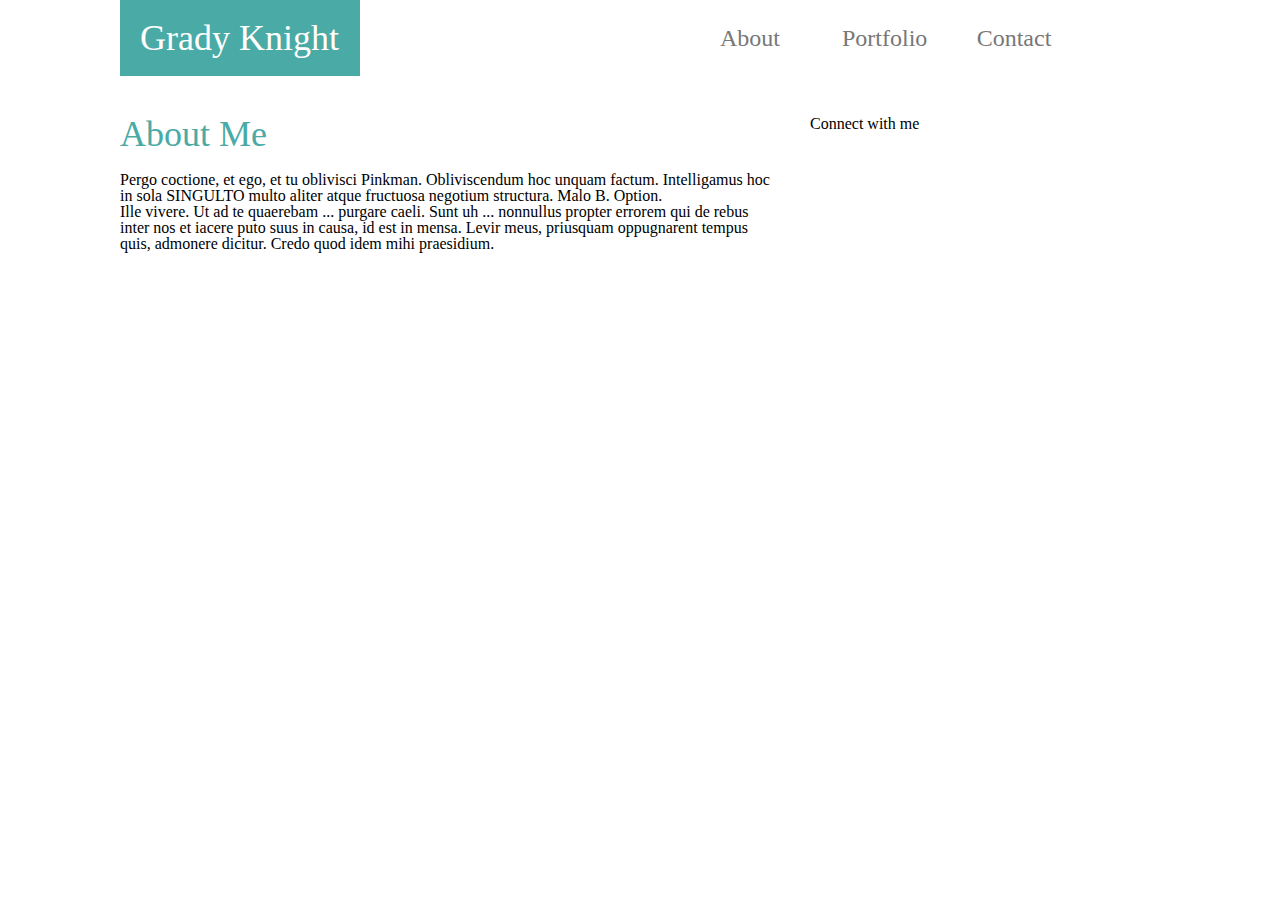
==== index.html @ 224294d0 "thursday update 2" ====
<!DOCTYPE html>
<html lang="en-us">


<head>
	<meta charset="utf-8">
	<title>Grady Knight</title>

	<link rel="stylesheet" type="text/css" href="assets/css/reset.css">
	<link rel="stylesheet" type="text/css" href="assets/css/style.css">
</head>



<body>


	<!-- <img id="background-image" src="assets/images/white_wall_hash.png"> -->

	<section id="site_header">
		<section id="name">Grady Knight</section> 
		<section id="right_header">
			<section id="about" class="right_header">About</section>
			<section id="portfolio">Portfolio</section>
			<section id="contact">Contact</section>
		</section>
	</section>

	<br>
	<div class="clearfix"> </div>

	<section id="main_content">
		
		<section id="paragraph_wrapper">
			<h2>About Me</h2>
			<p>Pergo coctione, et ego, et tu oblivisci Pinkman. Obliviscendum hoc unquam factum. Intelligamus hoc in sola SINGULTO multo aliter atque fructuosa negotium structura. Malo B. Option. </p>

			<p>Ille vivere. Ut ad te quaerebam ... purgare caeli. Sunt uh ... nonnullus propter errorem qui de rebus inter nos et iacere puto suus in causa, id est in mensa. Levir meus, priusquam oppugnarent tempus quis, admonere dicitur. Credo quod idem mihi praesidium.</p>
		</section>

		<section id="main_right">
			<h3>Connect with me</h3>
			<div id="github"></div>
			<div id="linkedIn"></div>
			<div id="stackOverflow"></div>
		</section>
	</section>

	

	<section id="footer">
		<p>Copyright &reg 2018 Grady Knight</p>
	</section>

</body>


</html>
---- assets/css/style.css ----
.clearfix::after {
  content: "";
  display: block;
  clear: both;
}

#site_header {
	position: fixed;
	background-color: white;
	padding: 0px;
	margin: 0;
	top: 0;
	left: 0;
	width: 1080px;
	height: 76px;	
}

#name {
	position: relative;
	left: 120px;
	top: 0;
	color: white;
	background-color: #4aaaa5;
	font-size: 36px;
	text-align: left;
	vertical-align: center;
	padding: 20px;
	width: 200px;
	float: left;
}

#right_header {
	position: absolute;
	right:0;
}

#about {
	position: absolute;
	right:264px;
	border-right: 2px;
	border-color:#777777;
	top: 0;
	color: #777777;
	width: 80px;
	font-size: 24px;
	padding: 26px;
	vertical-align: center;
	background-color: white;
	text-align: center;
}

#portfolio {
	position: absolute;
	right:132px;
	top: 0;
	color: #777777;
	width: 80px;
	font-size: 24px;
	padding: 26px;
	vertical-align: center;
	background-color: white;
	text-align: center;
}

#contact {
	position: absolute;
	right:0;
	top: 0;
	color: #777777;
	width: 80px;
	font-size: 24px;
	padding: 26px;
	vertical-align: center;
	text-align: center;
}

#main_content {
	position: absolute;
	top:76px;
	left: 120px;
	clear: both;
	width: 960px;
	margin-top: 40px;
	float: left;
}

#paragraph_wrapper {
	width: 650px;

}

#main_right{
	position: absolute;
	right: 0px;
	top: 0px;
	width: 270px;
}

h2{
	color: #4aaaa5;
	background-color: white;
	font-size: 36px;
	text-align: left;
	vertical-align: center;
	padding-top: : 20px;
	padding-bottom: 20px;
}
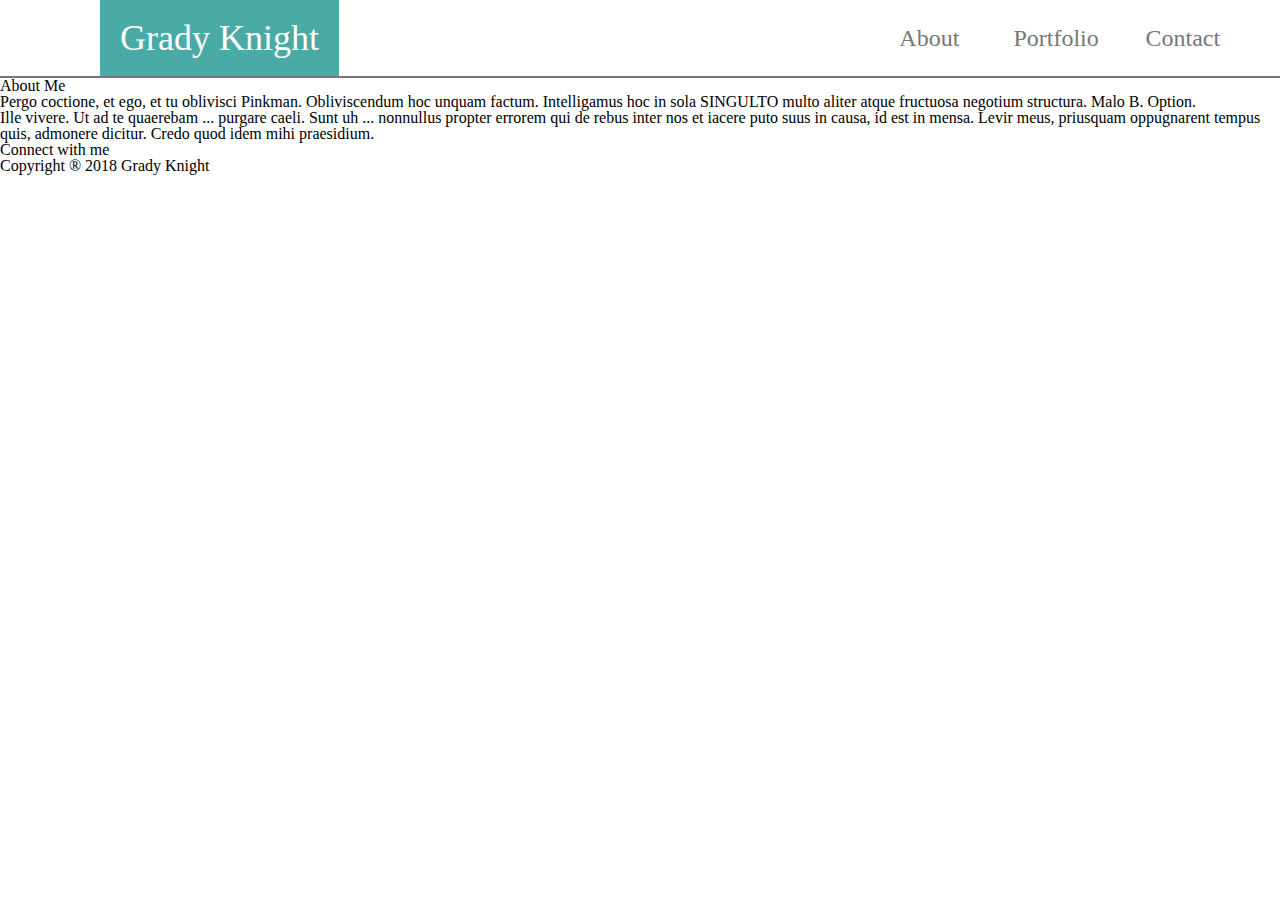
==== commit 840701bb: "added style2.css" ====
--- a/index.html
+++ b/index.html
@@ -7,7 +7,8 @@
 	<title>Grady Knight</title>
 
 	<link rel="stylesheet" type="text/css" href="assets/css/reset.css">
-	<link rel="stylesheet" type="text/css" href="assets/css/style.css">
+	<!-- <link rel="stylesheet" type="text/css" href="assets/css/style.css"> -->
+	<link rel="stylesheet" type="text/css" href="assets/css/style2.css">
 </head>
 
 
@@ -20,9 +21,9 @@
 	<section id="site_header">
 		<section id="name">Grady Knight</section> 
 		<section id="right_header">
-			<section id="about" class="right_header">About</section>
-			<section id="portfolio">Portfolio</section>
-			<section id="contact">Contact</section>
+			<section id="about" class="right_header_boxes">About</section>
+			<section id="portfolio" class="right_header_boxes">Portfolio</section>
+			<section id="contact" class="right_header_boxes">Contact</section>
 		</section>
 	</section>
 
--- a/assets/css/style2.css
+++ b/assets/css/style2.css
@@ -0,0 +1,52 @@
+.clearfix::after{
+	content: "";
+	display: block;
+	height: 0;
+	clear: both;
+	visibility: hidden;
+	overflow: auto;
+}
+
+#site_header{
+	
+	background-color: white;
+	width: 100%;
+	float: left;
+	height: 76px;
+	border-style: solid;
+	border-bottom-width: 2px;
+	border-color: #777777;
+
+}
+
+#name{
+	position: relative;
+	left:100px;
+	color: white;
+	background-color: #4aaaa5;
+	font-size: 36px;
+	text-align: center;
+	padding: 20px;
+	float: left;
+}
+
+#right_header{
+	position: relative;
+	float: right;
+	width: 30%;
+	padding-right: 30px;
+}
+
+.right_header_boxes{
+	float: left;
+	background-color: white;
+	padding: 0px;
+	width: 33%;
+	font-size: 24px;
+	text-align: center;
+	color: #777777;
+	vertical-align: center;
+	padding-top: 26px;
+	padding-bottom: 26px;
+}
+
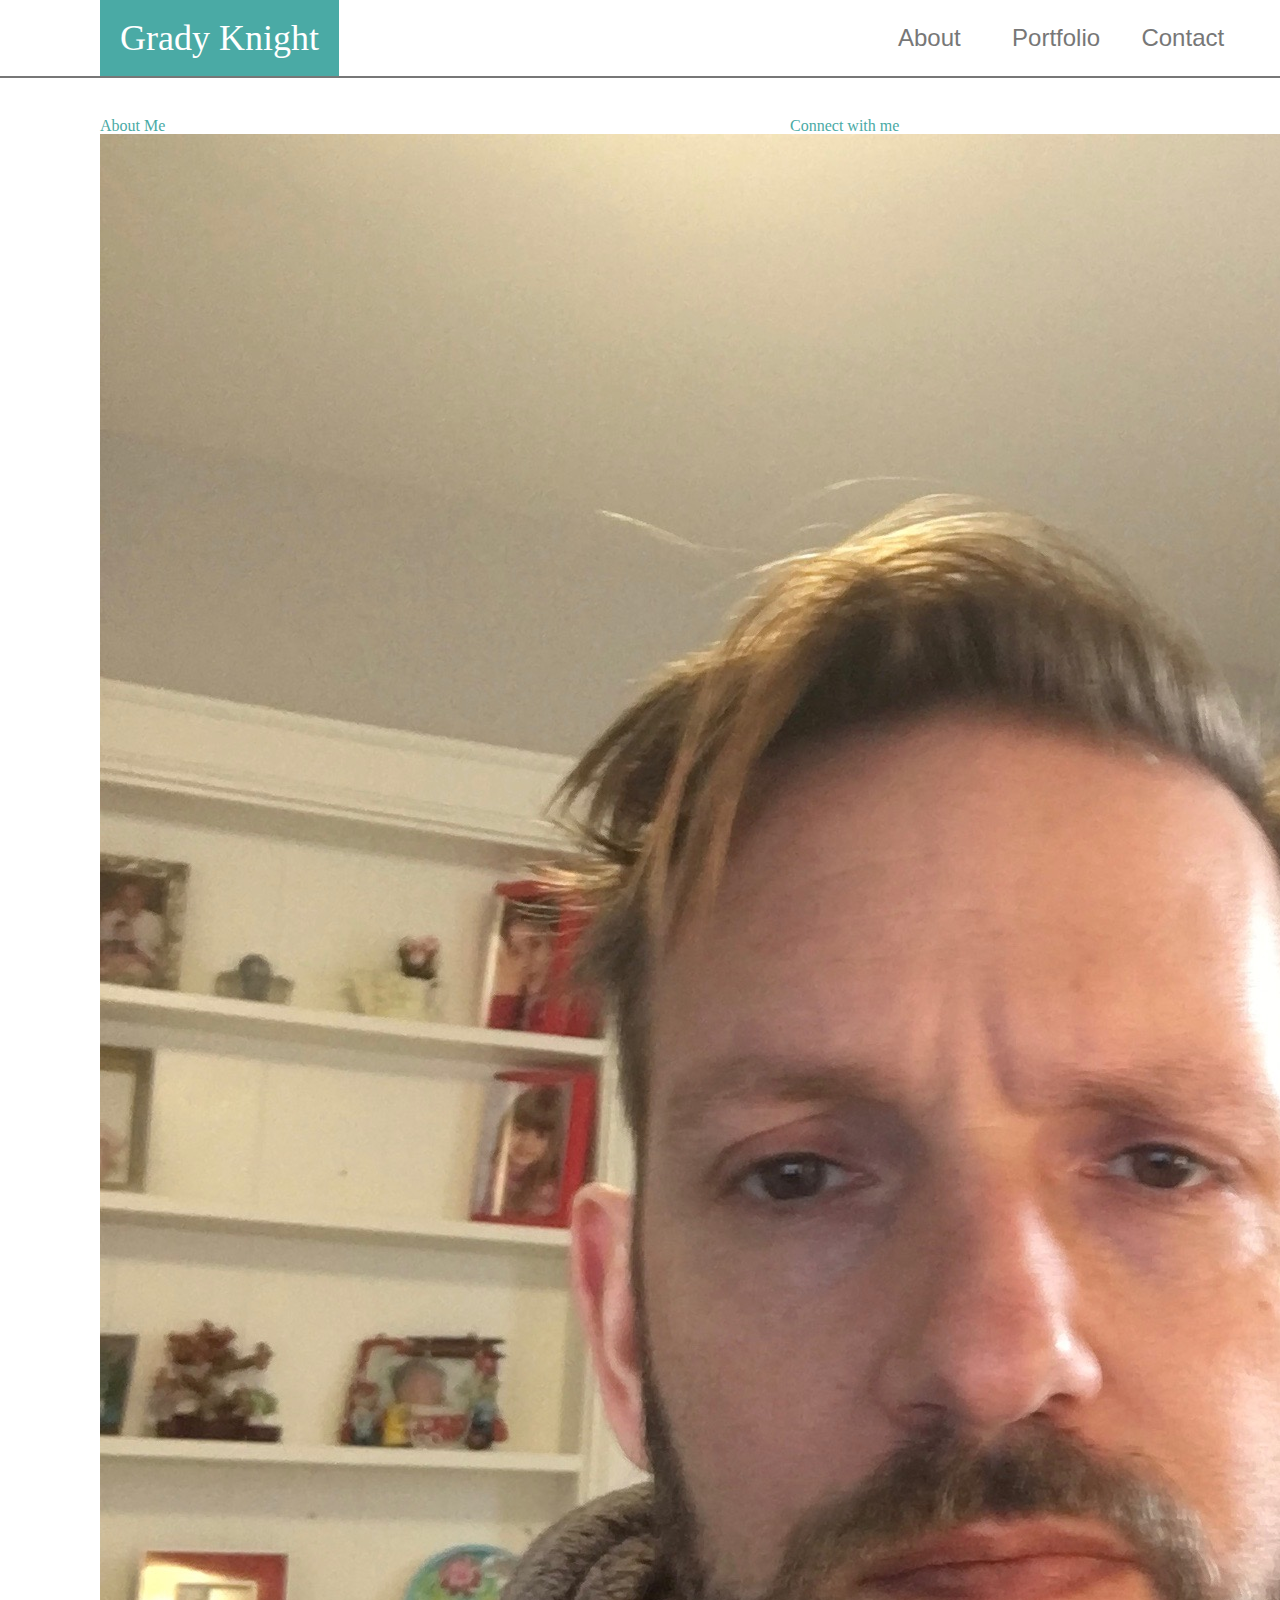
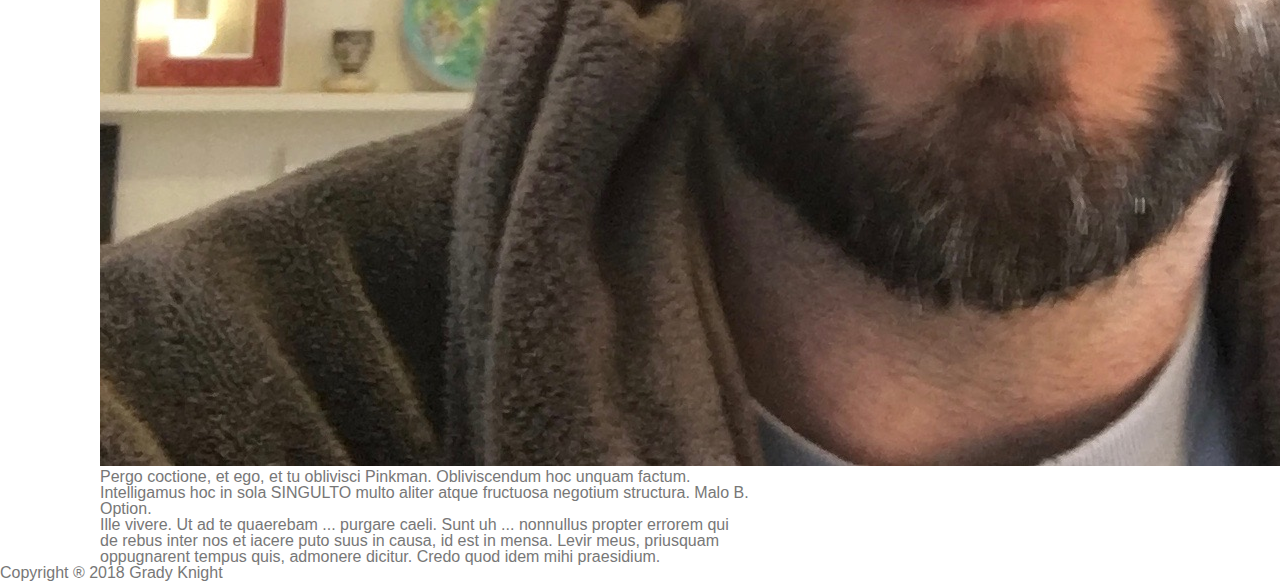
==== commit 3713fd4d: "img style help" ====
--- a/index.html
+++ b/index.html
@@ -13,7 +13,7 @@
 
 
 
-<body>
+<body class="text_style">
 
 
 	<!-- <img id="background-image" src="assets/images/white_wall_hash.png"> -->
@@ -21,9 +21,9 @@
 	<section id="site_header">
 		<section id="name">Grady Knight</section> 
 		<section id="right_header">
-			<section id="about" class="right_header_boxes">About</section>
-			<section id="portfolio" class="right_header_boxes">Portfolio</section>
-			<section id="contact" class="right_header_boxes">Contact</section>
+			<section id="about" class="right_header_boxes text_style">About</section>
+			<section id="portfolio" class="right_header_boxes text_style">Portfolio</section>
+			<section id="contact" class="right_header_boxes text_style">Contact</section>
 		</section>
 	</section>
 
@@ -33,22 +33,23 @@
 	<section id="main_content">
 		
 		<section id="paragraph_wrapper">
-			<h2>About Me</h2>
+			<h2 class="header_style">About Me</h2>
+			<img src="assets/images/gbk.jpg" class="150px_image" alt="Grady Knight">
 			<p>Pergo coctione, et ego, et tu oblivisci Pinkman. Obliviscendum hoc unquam factum. Intelligamus hoc in sola SINGULTO multo aliter atque fructuosa negotium structura. Malo B. Option. </p>
 
 			<p>Ille vivere. Ut ad te quaerebam ... purgare caeli. Sunt uh ... nonnullus propter errorem qui de rebus inter nos et iacere puto suus in causa, id est in mensa. Levir meus, priusquam oppugnarent tempus quis, admonere dicitur. Credo quod idem mihi praesidium.</p>
 		</section>
 
 		<section id="main_right">
-			<h3>Connect with me</h3>
-			<div id="github"></div>
-			<div id="linkedIn"></div>
-			<div id="stackOverflow"></div>
+			<h3 class="header_style">Connect with me</h3>
+			<div id="github" class="main_right_boxes"></div>
+			<div id="linkedIn" class="main_right_boxes"></div>
+			<div id="stackOverflow" class="main_right_boxes"></div>
 		</section>
 	</section>
 
 	
-
+	<div class="clearfix"> </div>
 	<section id="footer">
 		<p>Copyright &reg 2018 Grady Knight</p>
 	</section>
--- a/assets/css/style2.css
+++ b/assets/css/style2.css
@@ -5,6 +5,16 @@
 	clear: both;
 	visibility: hidden;
 	overflow: auto;
+}
+
+.text_style{
+	font-family: 'Arial', 'Helvetica Neue', Helvetica, sans-serif;
+	color: #777777;
+}
+
+.header_style{
+	font-family: 'Georgia', Times, Times New Roman, serif;
+	color: #4aaaa5;
 }
 
 #site_header{
@@ -16,7 +26,7 @@
 	border-style: solid;
 	border-bottom-width: 2px;
 	border-color: #777777;
-
+	font-family: 'Georgia', Times, Times New Roman, serif;
 }
 
 #name{
@@ -50,3 +60,34 @@
 	padding-bottom: 26px;
 }
 
+#main_content{
+	position: relative;
+	left:100px;
+	width: 960px;
+	margin-top: 40px;
+}
+
+#paragraph_wrapper{
+	width: 650px;
+	float: left;
+	margin-right: 40px;
+}
+
+#main_right{
+	width: 270px;
+	float: left;
+}
+
+.main_right_boxes{
+	height: 70px;
+	width: 70px;
+	float: left;
+}
+
+.150px_image{
+	height: 150px;
+	width: 150px;
+
+}
+
+
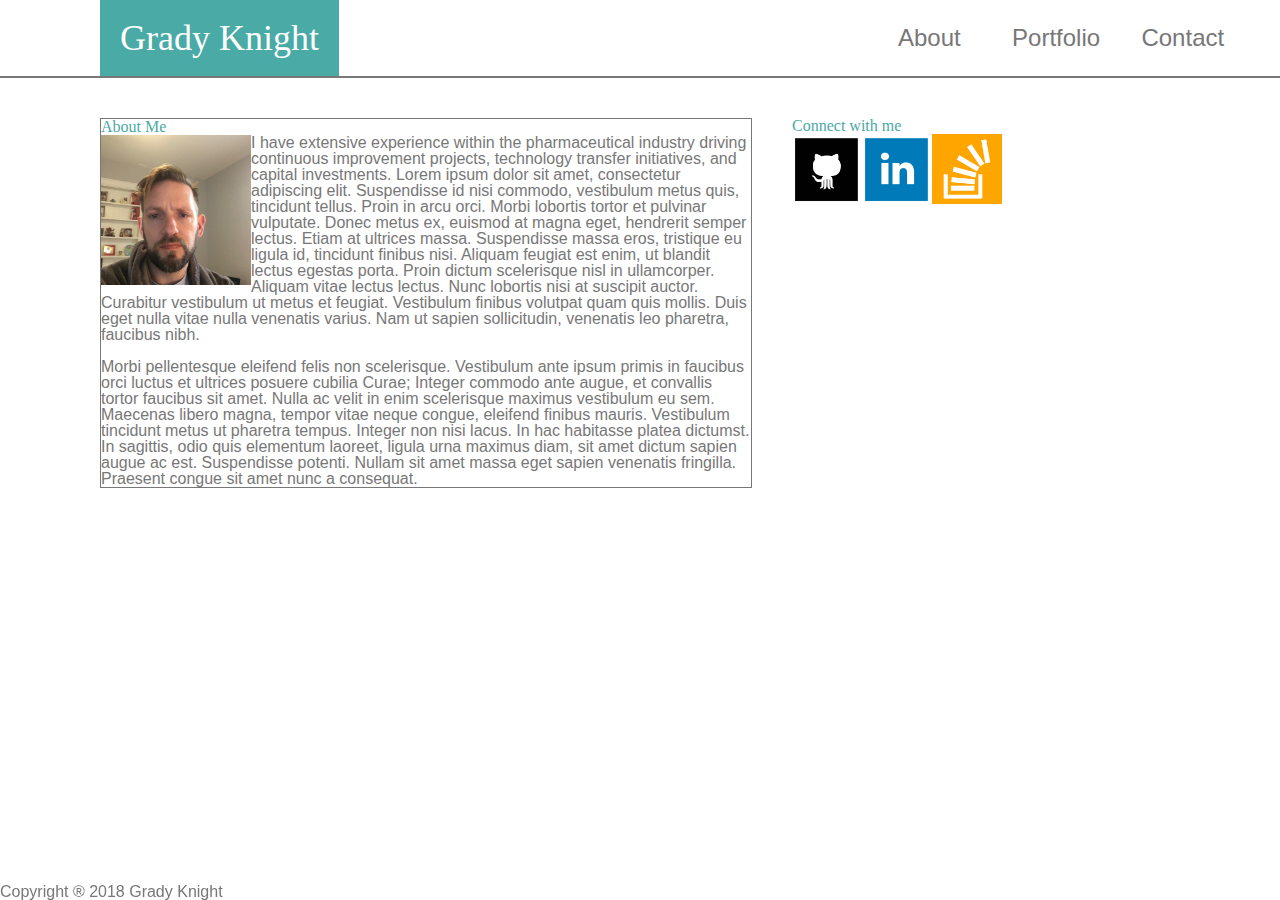
==== commit d00aa94a: "update 1450" ====
--- a/index.html
+++ b/index.html
@@ -34,24 +34,32 @@
 		
 		<section id="paragraph_wrapper">
 			<h2 class="header_style">About Me</h2>
-			<img src="assets/images/gbk.jpg" class="150px_image" alt="Grady Knight">
-			<p>Pergo coctione, et ego, et tu oblivisci Pinkman. Obliviscendum hoc unquam factum. Intelligamus hoc in sola SINGULTO multo aliter atque fructuosa negotium structura. Malo B. Option. </p>
+			<img src="assets/images/gbk.jpg" class="px150_image" alt="Grady Knight">
+			<p>I have extensive experience within the pharmaceutical industry driving continuous improvement projects, technology transfer initiatives, and capital investments. Lorem ipsum dolor sit amet, consectetur adipiscing elit. Suspendisse id nisi commodo, vestibulum metus quis, tincidunt tellus. Proin in arcu orci. Morbi lobortis tortor et pulvinar vulputate. Donec metus ex, euismod at magna eget, hendrerit semper lectus. Etiam at ultrices massa. Suspendisse massa eros, tristique eu ligula id, tincidunt finibus nisi. Aliquam feugiat est enim, ut blandit lectus egestas porta. Proin dictum scelerisque nisl in ullamcorper. Aliquam vitae lectus lectus. Nunc lobortis nisi at suscipit auctor. Curabitur vestibulum ut metus et feugiat. Vestibulum finibus volutpat quam quis mollis. Duis eget nulla vitae nulla venenatis varius. Nam ut sapien sollicitudin, venenatis leo pharetra, faucibus nibh.</p>
 
-			<p>Ille vivere. Ut ad te quaerebam ... purgare caeli. Sunt uh ... nonnullus propter errorem qui de rebus inter nos et iacere puto suus in causa, id est in mensa. Levir meus, priusquam oppugnarent tempus quis, admonere dicitur. Credo quod idem mihi praesidium.</p>
+			<br>
+
+			<p>Morbi pellentesque eleifend felis non scelerisque. Vestibulum ante ipsum primis in faucibus orci luctus et ultrices posuere cubilia Curae; Integer commodo ante augue, et convallis tortor faucibus sit amet. Nulla ac velit in enim scelerisque maximus vestibulum eu sem. Maecenas libero magna, tempor vitae neque congue, eleifend finibus mauris. Vestibulum tincidunt metus ut pharetra tempus. Integer non nisi lacus. In hac habitasse platea dictumst. In sagittis, odio quis elementum laoreet, ligula urna maximus diam, sit amet dictum sapien augue ac est. Suspendisse potenti. Nullam sit amet massa eget sapien venenatis fringilla. Praesent congue sit amet nunc a consequat.</p>
 		</section>
 
 		<section id="main_right">
 			<h3 class="header_style">Connect with me</h3>
-			<div id="github" class="main_right_boxes"></div>
-			<div id="linkedIn" class="main_right_boxes"></div>
-			<div id="stackOverflow" class="main_right_boxes"></div>
+			<div id="github" class="main_right_boxes">
+				<img src="assets/images/github.png" class="px70_image" alt="github">
+			</div>
+			<div id="linkedin" class="main_right_boxes">
+				<img src="assets/images/linkedin.png" class="px70_image" alt="linkedin">
+			</div>
+			<div id="stackoverflow" class="main_right_boxes">
+				<img src="assets/images/stackoverflow.png" class="px70_image" alt="stackoverflow">
+			</div>
 		</section>
 	</section>
 
 	
 	<div class="clearfix"> </div>
 	<section id="footer">
-		<p>Copyright &reg 2018 Grady Knight</p>
+		<p id="bottom_tag">Copyright &reg; 2018 Grady Knight</p>
 	</section>
 
 </body>
--- a/assets/css/style2.css
+++ b/assets/css/style2.css
@@ -29,6 +29,10 @@
 	font-family: 'Georgia', Times, Times New Roman, serif;
 }
 
+p{
+	/*float: left;*/
+}
+
 #name{
 	position: relative;
 	left:100px;
@@ -55,7 +59,7 @@
 	font-size: 24px;
 	text-align: center;
 	color: #777777;
-	vertical-align: center;
+	vertical-align: middle;
 	padding-top: 26px;
 	padding-bottom: 26px;
 }
@@ -71,10 +75,13 @@
 	width: 650px;
 	float: left;
 	margin-right: 40px;
+	border-style: solid;
+	border-width: 1px;
+	border-color: #777777;
 }
 
 #main_right{
-	width: 270px;
+	width: 260px;
 	float: left;
 }
 
@@ -84,10 +91,28 @@
 	float: left;
 }
 
-.150px_image{
+.px150_image{
 	height: 150px;
 	width: 150px;
+	float: left;
+}
+
+.px70_image{
+	height: 70px;
+	width: 70px;
+	float: left;
+}
+.github{
 
 }
 
 
+#footer{
+	position: fixed;
+	bottom: 0;
+}
+
+#bottom_tag{}
+
+
+
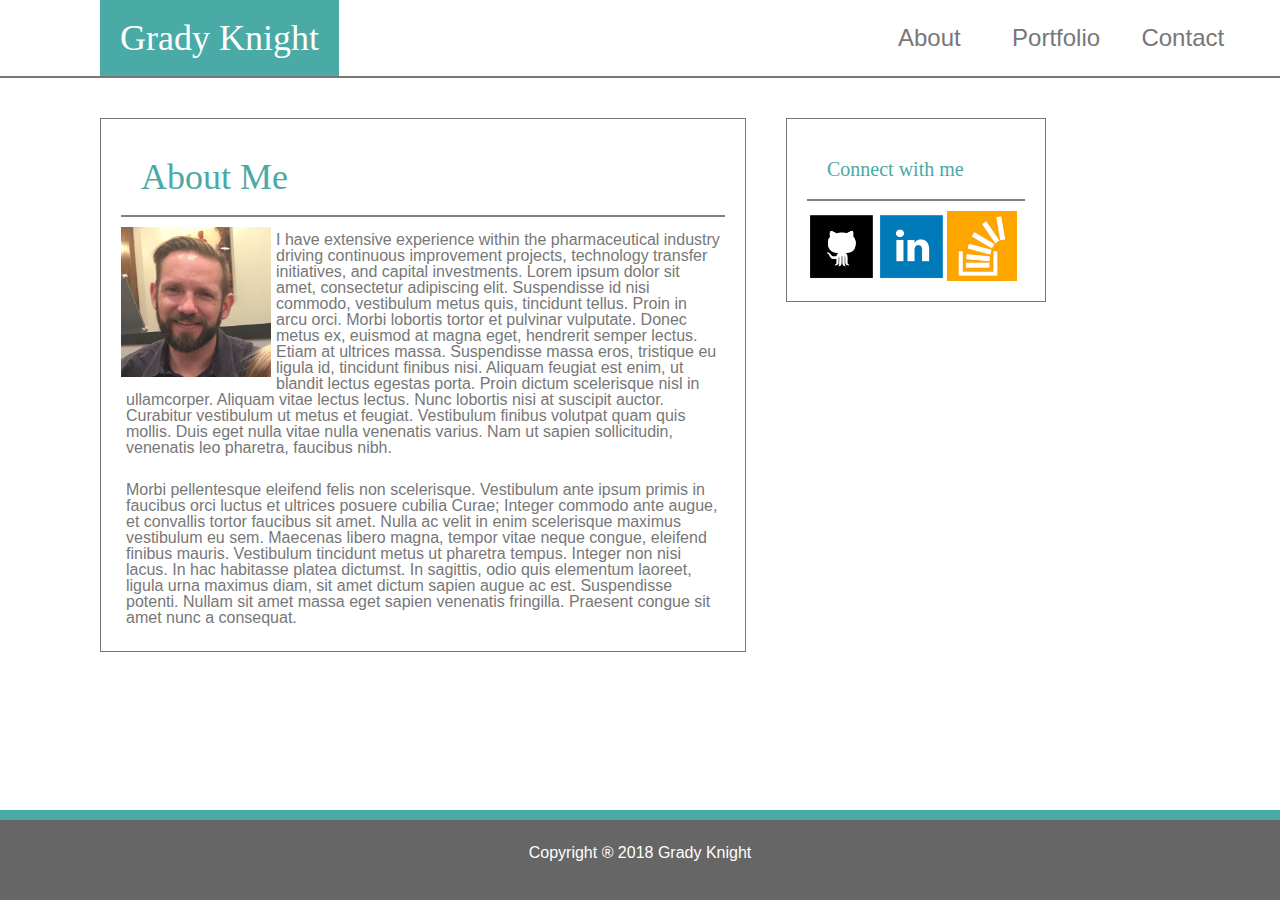
==== commit 84b5e7a5: "sunday first" ====
--- a/index.html
+++ b/index.html
@@ -34,7 +34,7 @@
 		
 		<section id="paragraph_wrapper">
 			<h2 class="header_style">About Me</h2>
-			<img src="assets/images/gbk.jpg" class="px150_image" alt="Grady Knight">
+			<img src="assets/images/gbk.png" class="px150_image" alt="Grady Knight">
 			<p>I have extensive experience within the pharmaceutical industry driving continuous improvement projects, technology transfer initiatives, and capital investments. Lorem ipsum dolor sit amet, consectetur adipiscing elit. Suspendisse id nisi commodo, vestibulum metus quis, tincidunt tellus. Proin in arcu orci. Morbi lobortis tortor et pulvinar vulputate. Donec metus ex, euismod at magna eget, hendrerit semper lectus. Etiam at ultrices massa. Suspendisse massa eros, tristique eu ligula id, tincidunt finibus nisi. Aliquam feugiat est enim, ut blandit lectus egestas porta. Proin dictum scelerisque nisl in ullamcorper. Aliquam vitae lectus lectus. Nunc lobortis nisi at suscipit auctor. Curabitur vestibulum ut metus et feugiat. Vestibulum finibus volutpat quam quis mollis. Duis eget nulla vitae nulla venenatis varius. Nam ut sapien sollicitudin, venenatis leo pharetra, faucibus nibh.</p>
 
 			<br>
--- a/assets/css/style2.css
+++ b/assets/css/style2.css
@@ -30,7 +30,7 @@
 }
 
 p{
-	/*float: left;*/
+	padding: 5px;
 }
 
 #name{
@@ -71,18 +71,45 @@
 	margin-top: 40px;
 }
 
+h2{
+	font-size: 36px;
+	padding: 20px;
+	border-style: solid;
+	border-bottom-width: 2px;
+	border-color: grey;
+	margin-bottom: 10px;
+}
+
+h3{
+	font-size: 20px;
+	padding: 20px;
+	border-style: solid;
+	border-bottom-width: 2px;
+	border-color: grey;
+	margin-bottom: 10px;
+}
+
+
 #paragraph_wrapper{
-	width: 650px;
+	width: 604px;
 	float: left;
 	margin-right: 40px;
 	border-style: solid;
 	border-width: 1px;
 	border-color: #777777;
+	background-color: white;
+	padding: 20px;
 }
 
 #main_right{
-	width: 260px;
+	width: 218px;
 	float: left;
+	border-style: solid;
+	border-width: 1px;
+	border-color: #777777;
+	background-color: white;
+	padding: 20px;
+
 }
 
 .main_right_boxes{
@@ -95,6 +122,8 @@
 	height: 150px;
 	width: 150px;
 	float: left;
+	margin-right: 5px;
+	margin-bottom: 5px;
 }
 
 .px70_image{
@@ -102,17 +131,34 @@
 	width: 70px;
 	float: left;
 }
+
 .github{
 
 }
 
-
 #footer{
 	position: fixed;
 	bottom: 0;
+	text-align: center;
+	color: white;
+	vertical-align: bottom;
+	height: 80px;
+	width: 100%;
+	background-color: #666666;
+	border-top-style: solid;
+	border-top-width: 10px;
+	border-top-color:#4aaaa5;
 }
 
-#bottom_tag{}
+#bottom_tag{
+	vertical-align: bottom;
+	margin-top: 20px;
+}
 
+#portfolio_picture_wrapper{
+	z-index: 1;
+	width: 200px;
+	background-color: blue;
 
+}
 
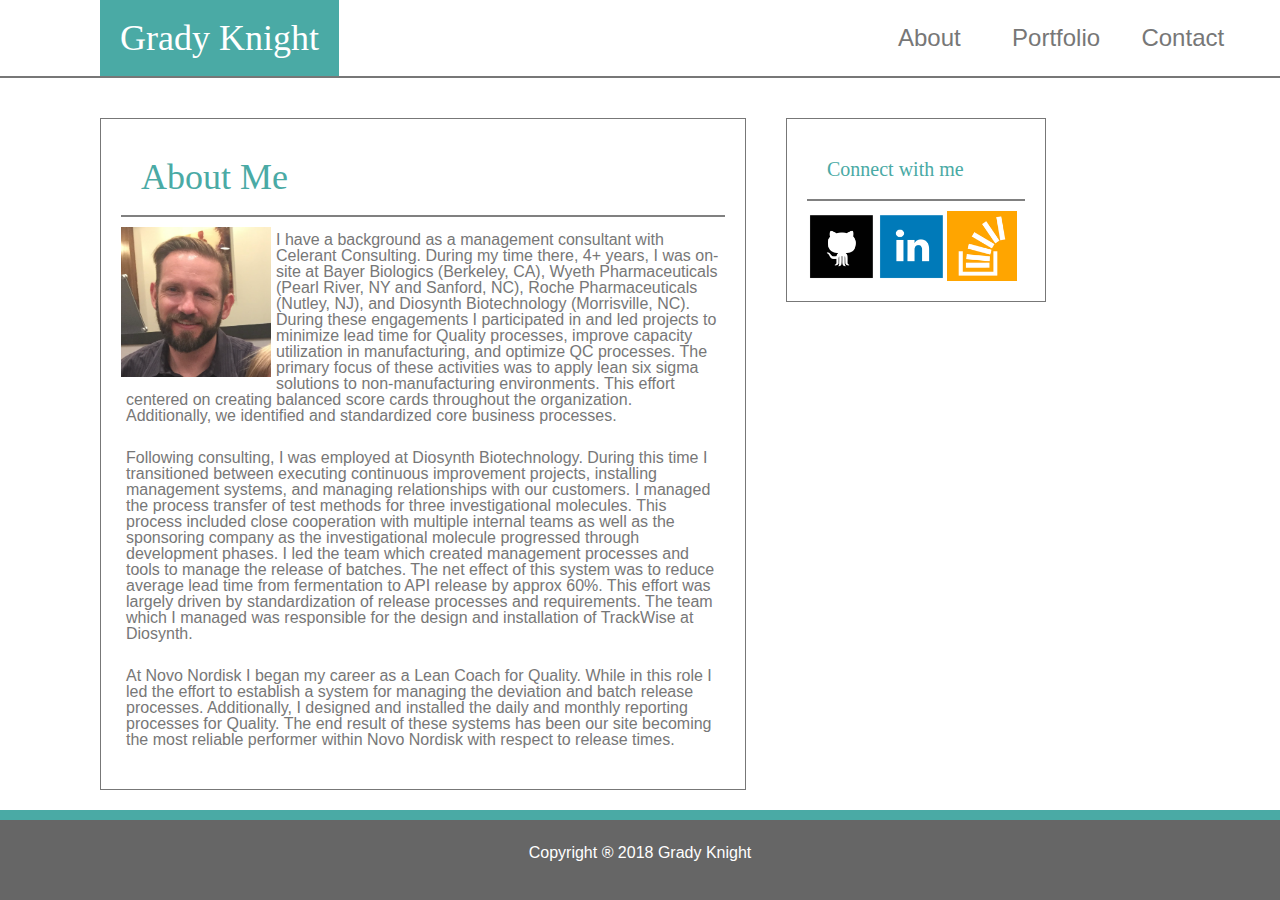
==== commit fa184315: "updated text on index" ====
--- a/index.html
+++ b/index.html
@@ -35,11 +35,16 @@
 		<section id="paragraph_wrapper">
 			<h2 class="header_style">About Me</h2>
 			<img src="assets/images/gbk.png" class="px150_image" alt="Grady Knight">
-			<p>I have extensive experience within the pharmaceutical industry driving continuous improvement projects, technology transfer initiatives, and capital investments. Lorem ipsum dolor sit amet, consectetur adipiscing elit. Suspendisse id nisi commodo, vestibulum metus quis, tincidunt tellus. Proin in arcu orci. Morbi lobortis tortor et pulvinar vulputate. Donec metus ex, euismod at magna eget, hendrerit semper lectus. Etiam at ultrices massa. Suspendisse massa eros, tristique eu ligula id, tincidunt finibus nisi. Aliquam feugiat est enim, ut blandit lectus egestas porta. Proin dictum scelerisque nisl in ullamcorper. Aliquam vitae lectus lectus. Nunc lobortis nisi at suscipit auctor. Curabitur vestibulum ut metus et feugiat. Vestibulum finibus volutpat quam quis mollis. Duis eget nulla vitae nulla venenatis varius. Nam ut sapien sollicitudin, venenatis leo pharetra, faucibus nibh.</p>
+			<p>I have a background as a management consultant with Celerant Consulting.  During my time there, 4+ years, I was on-site at Bayer Biologics (Berkeley, CA), Wyeth Pharmaceuticals (Pearl River, NY and Sanford, NC), Roche Pharmaceuticals (Nutley, NJ), and Diosynth Biotechnology (Morrisville, NC). During these engagements I participated in and led projects to minimize lead time for Quality processes, improve capacity utilization in manufacturing, and optimize QC processes. The primary focus of these activities was to apply lean six sigma solutions to non-manufacturing environments. This effort centered on creating balanced score cards throughout the organization. Additionally, we identified and standardized core business processes.</p>
 
 			<br>
 
-			<p>Morbi pellentesque eleifend felis non scelerisque. Vestibulum ante ipsum primis in faucibus orci luctus et ultrices posuere cubilia Curae; Integer commodo ante augue, et convallis tortor faucibus sit amet. Nulla ac velit in enim scelerisque maximus vestibulum eu sem. Maecenas libero magna, tempor vitae neque congue, eleifend finibus mauris. Vestibulum tincidunt metus ut pharetra tempus. Integer non nisi lacus. In hac habitasse platea dictumst. In sagittis, odio quis elementum laoreet, ligula urna maximus diam, sit amet dictum sapien augue ac est. Suspendisse potenti. Nullam sit amet massa eget sapien venenatis fringilla. Praesent congue sit amet nunc a consequat.</p>
+			<p>Following consulting, I was employed at Diosynth Biotechnology. During this time I transitioned between executing continuous improvement projects, installing management systems, and managing relationships with our customers. I managed the process transfer of test methods for three investigational molecules. This process included close cooperation with multiple internal teams as well as the sponsoring company as the investigational molecule progressed through development phases. I led the team which created management processes and tools to manage the release of batches. The net effect of this system was to reduce average lead time from fermentation to API release by approx 60%. This effort was largely driven by standardization of release processes and requirements. The team which I managed was responsible for the design and installation of TrackWise at Diosynth.</p>
+			<br>
+
+			<p>At Novo Nordisk I began my career as a Lean Coach for Quality. While in this role I led the effort to establish a system for managing the deviation and batch release processes. Additionally, I designed and installed the daily and monthly reporting processes for Quality. The end result of these systems has been our site becoming the most reliable performer within Novo Nordisk with respect to release times.</p>
+
+			<br>
 		</section>
 
 		<section id="main_right">
--- a/assets/css/style2.css
+++ b/assets/css/style2.css
@@ -69,6 +69,7 @@
 	left:100px;
 	width: 960px;
 	margin-top: 40px;
+	overflow: visible;
 }
 
 h2{
@@ -148,17 +149,63 @@
 	border-top-style: solid;
 	border-top-width: 10px;
 	border-top-color:#4aaaa5;
+	margin-top: 50px;
 }
 
 #bottom_tag{
 	vertical-align: bottom;
 	margin-top: 20px;
 }
-
-#portfolio_picture_wrapper{
-	z-index: 1;
+.portfolio_picture{
 	width: 200px;
-	background-color: blue;
-
-}
-
+	height: 200px;
+	padding-left: 50px;
+}
+.portfolio_label{
+	position: relative;
+	top:-50px;
+	left: 50px;
+	height: 30px;
+	width: 200px;
+	background-color: #4aaaa5;
+	color: white;
+	text-align: center;
+}
+
+/*.portfolio_label {
+    position:relative;
+    top:-150px;
+    left:20px;
+    border:1px solid black;
+}*/
+
+.portfolio_picture_wrapper{
+	float: left;
+	padding-left: 50px;
+	padding-right: 50px;
+	overflow: visible;
+}
+
+.picture{
+	float: left;
+}
+
+#kludge{
+	height: 100px;
+}
+
+#name_input{
+	width: 100%;
+}
+
+#email_input{
+	width: 100%;
+}
+
+#m{
+	width: 100%;
+    height: 150px;
+    padding: 12px 20px;
+    box-sizing: border-box;
+  	resize: vertical;
+}
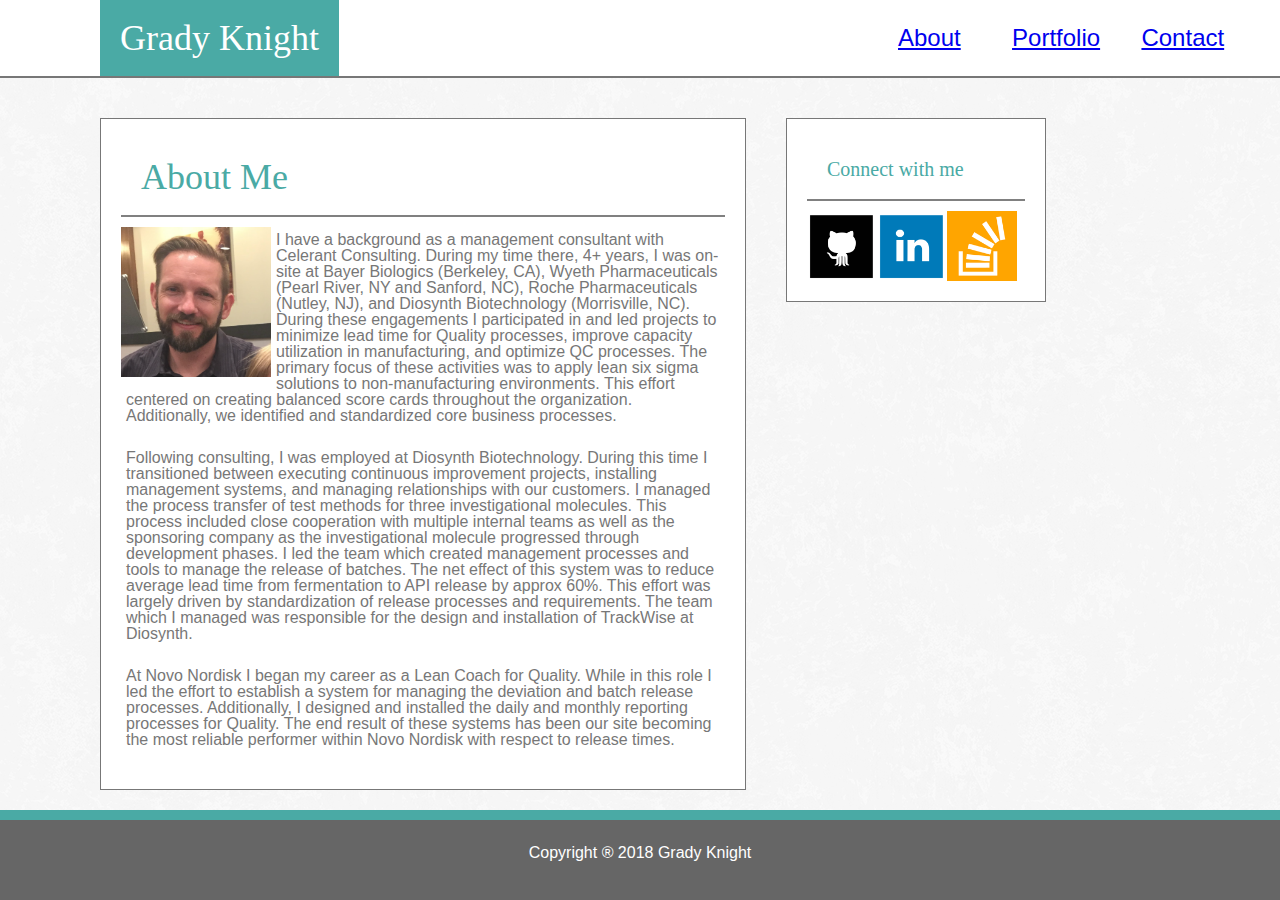
==== commit fe4acd23: "added header links" ====
--- a/index.html
+++ b/index.html
@@ -21,9 +21,15 @@
 	<section id="site_header">
 		<section id="name">Grady Knight</section> 
 		<section id="right_header">
-			<section id="about" class="right_header_boxes text_style">About</section>
-			<section id="portfolio" class="right_header_boxes text_style">Portfolio</section>
-			<section id="contact" class="right_header_boxes text_style">Contact</section>
+			<section id="about" class="right_header_boxes text_style">
+				<a href="index.html">About</a>
+			</section>
+			<section id="portfolio" class="right_header_boxes text_style">
+				<a href="portfolio.html">Portfolio</a>
+			</section>
+			<section id="contact" class="right_header_boxes text_style">
+				<a href="contact.html">Contact</a>
+			</section>
 		</section>
 	</section>
 
--- a/assets/css/style2.css
+++ b/assets/css/style2.css
@@ -7,6 +7,11 @@
 	overflow: auto;
 }
 
+
+body {
+  background-image: url("/assets/images/white_wall_hash.png");
+}
+
 .text_style{
 	font-family: 'Arial', 'Helvetica Neue', Helvetica, sans-serif;
 	color: #777777;
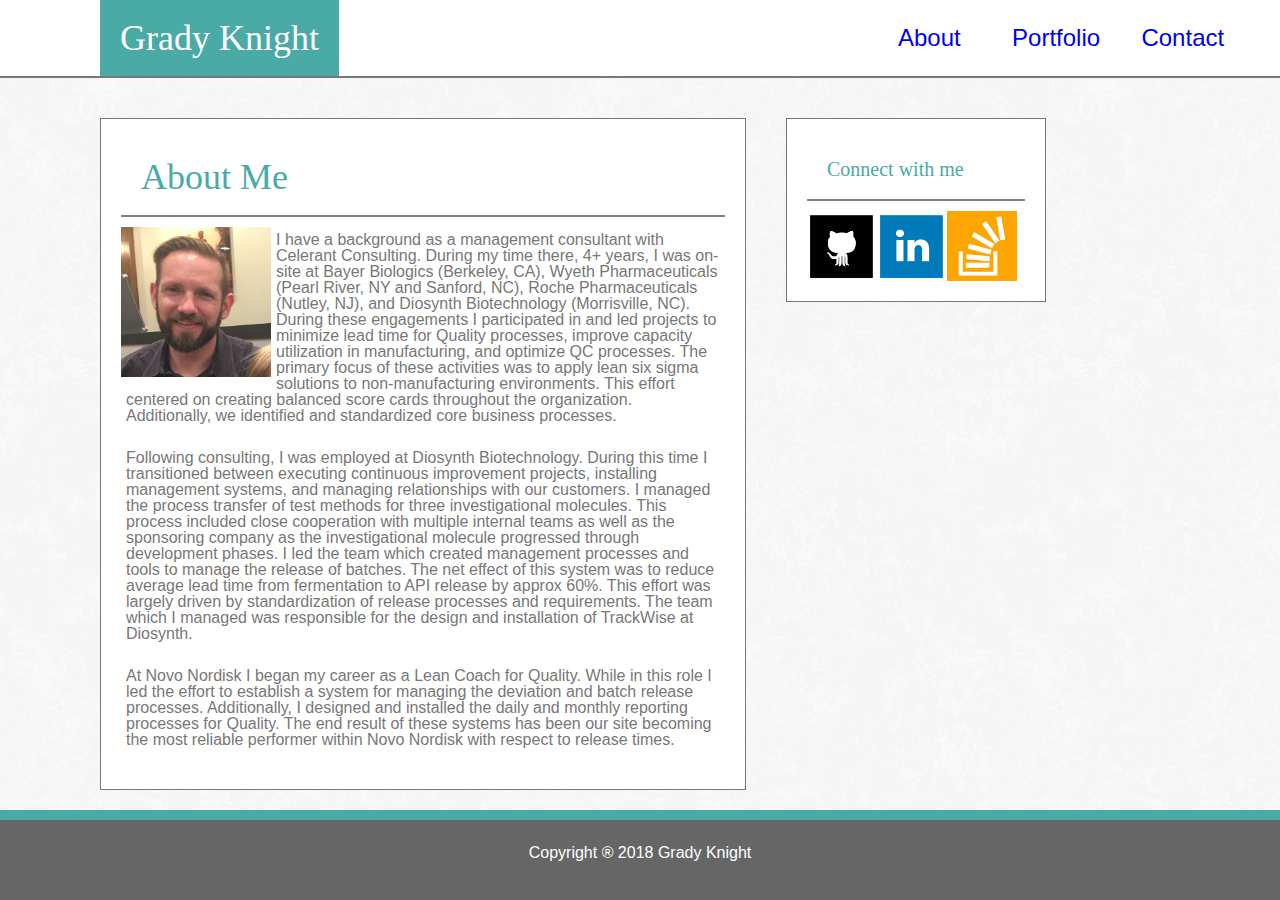
==== commit 3684711f: "background" ====
--- a/index.html
+++ b/index.html
@@ -17,6 +17,7 @@
 
 
 	<!-- <img id="background-image" src="assets/images/white_wall_hash.png"> -->
+	<!-- Decided to use a white background :) -->
 
 	<section id="site_header">
 		<section id="name">Grady Knight</section> 
--- a/assets/css/style2.css
+++ b/assets/css/style2.css
@@ -7,6 +7,9 @@
 	overflow: auto;
 }
 
+a:link {
+    text-decoration: none;
+}
 
 body {
   background-image: url("/assets/images/white_wall_hash.png");
